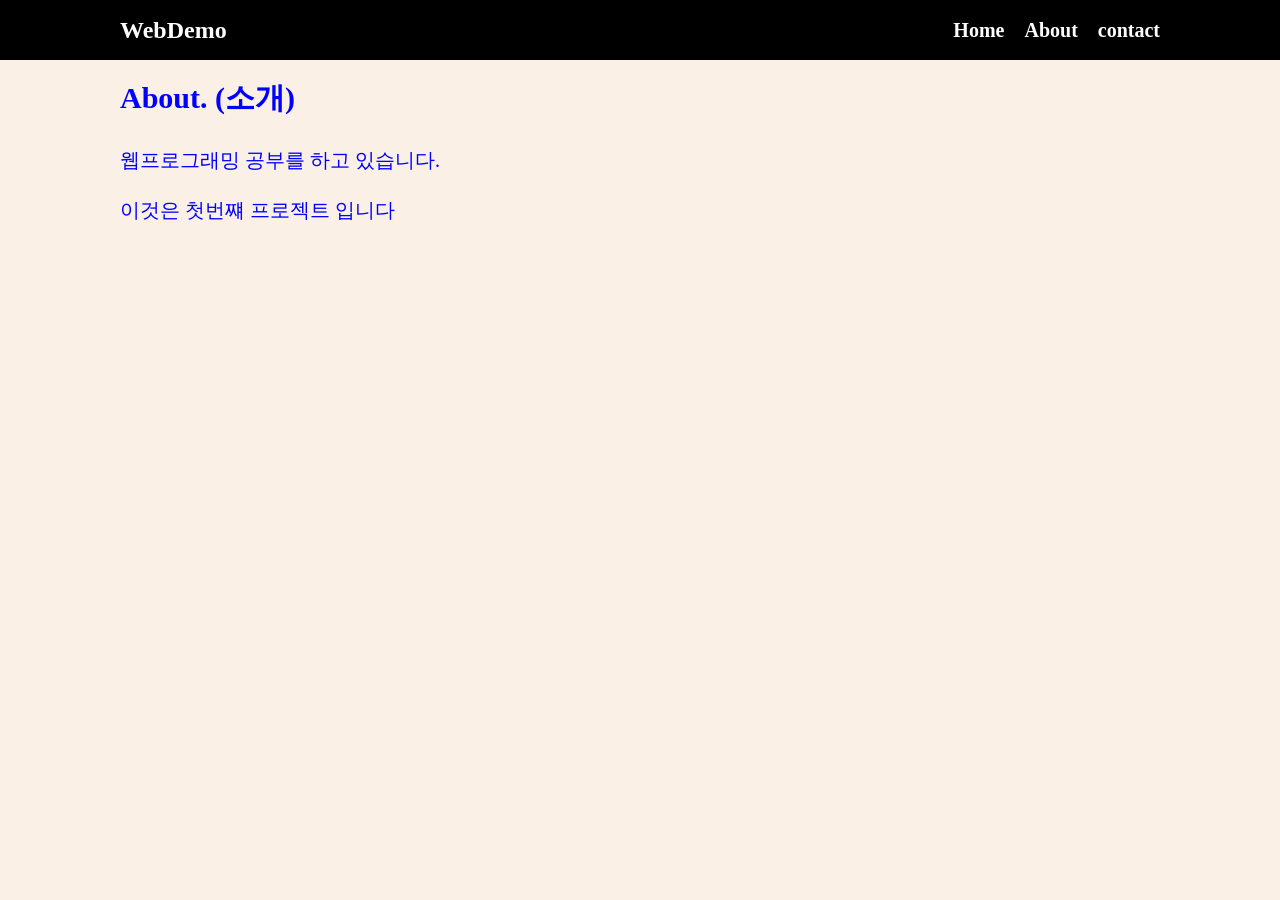
==== about.html @ 8793fe96 "1st" ====
<!doctype html>
<html lang="en">
  <head>
    <meta charset="UTF-8" />
    <meta name="viewport" content="width=device-width, initial-scale=1.0" />
    <title>웹프로그래밍 데모</title>
    <link rel="stylesheet" href="style.css" />
  </head>
  <body>
    <!-- 여기는 메뉴입니다 -->
    <nav class="navbar">
      <div class="container">
        <div class="logo">WebDemo</div>
        <ul class="nav">
          <li>
            <a href="/">Home</a>
          </li>
          <li>
            <a href="/about.html">About</a>
          </li>
          <li>
            <a href="/contact.html">contact</a>
          </li>
        </ul>
      </div>
    </nav>

    <!-- 메인 섹션 -->
    <section class="main">
      <div class="container">
        <h1>About. (소개)</h1>
        <p>
          웹프로그래밍 공부를 하고 있습니다.
          <p>이것은 첫번쨰 프로젝트 입니다

          </p>
        </p>

      </div>
    </section>

    <script src="main.js"></script>
  </body>
</html>
---- style.css ----
* {
  box-sizing: border-box;
  padding: 0;
  margin: 0;
}

body {
  color: #333;
  background-color: linen;
  font-size: 20px;
  line-height: 1.5;
}

ul {
  list-style-type: none;
}

.container {
  max-width: 1100px;
  margin: 0 auto;
  padding: 0px 30px;
}

.main {
  color: blue;
  line-height: 2.5;
}

.navbar {
  background-color: black;
  color: white;
  height: 60px;
}

.navbar .container {
  display: flex;
  flex-direction: row;
  justify-content: space-between;
  align-items: center;
  height: 100%;
}

.navbar ul {
  display: flex;
  flex-direction: row;
}

.navbar ul li {
  margin-left: 20px;
}

.navbar a {
  color: white;
  text-decoration: none;
  font-size: 20px;
  font-weight: bold;
}

.navbar a:hover {
  border-bottom: 2px #fff solid;
  color: #aaa;
}

.navbar .logo {
  font-size: x-large;
  font-weight: bolder;
}

button {
  padding: 5px 10px;
  margin: 5px;
  font-size: large;
  font-weight: bold;
  background-color: lightgray;
  border-width: 2px;
  border-radius: 10px;
}

button:hover {
  color: red;
  background-color: rgb(243, 243, 124);
}
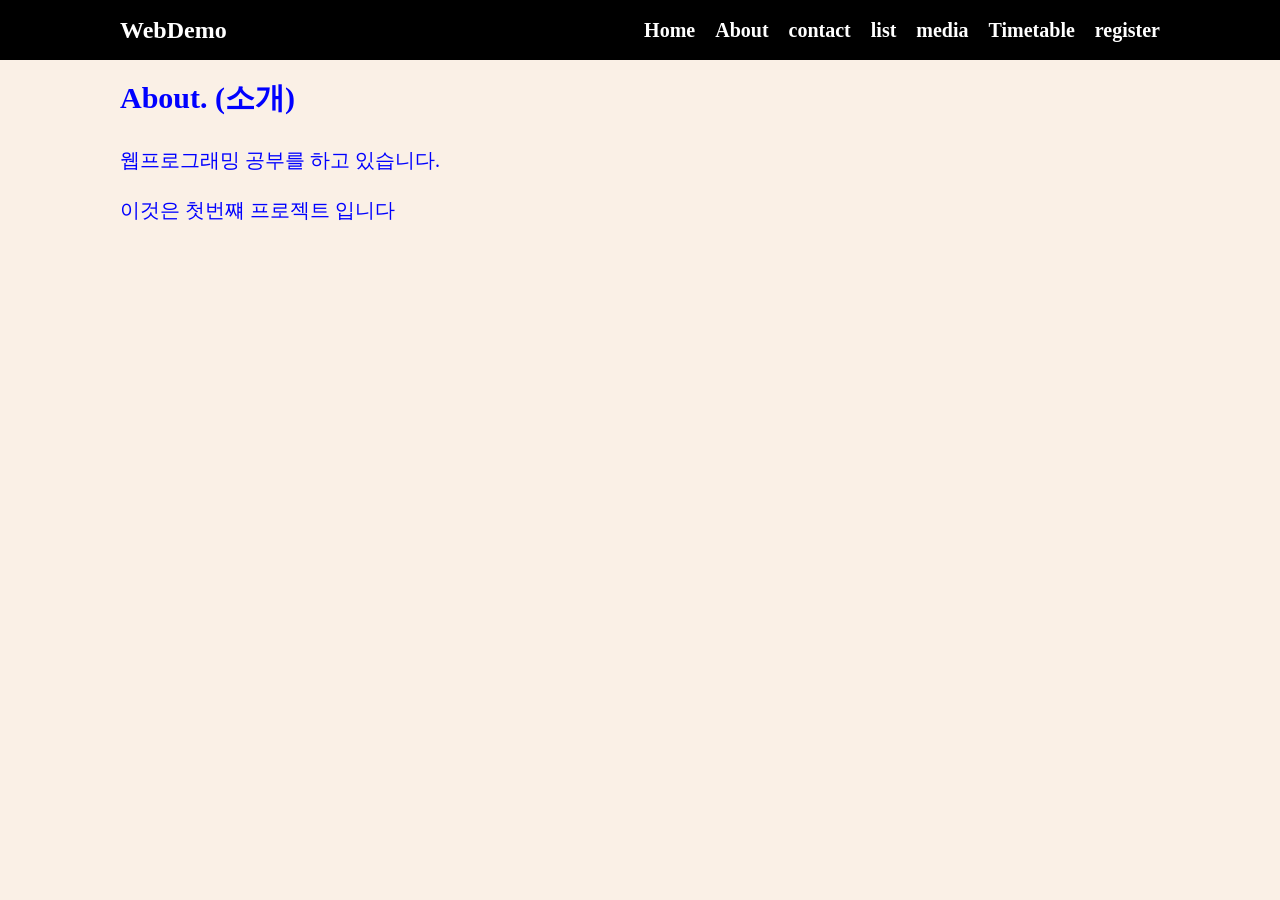
==== commit faf99be5: "과제3 추가" ====
--- a/about.html
+++ b/about.html
@@ -21,6 +21,18 @@
           <li>
             <a href="/contact.html">contact</a>
           </li>
+          <li>
+            <a href="/list.html">list</a>
+          </li>
+          <li>
+            <a href="media.html">media</a>
+          </li>
+          <li>
+            <a href="/Timetable.html">Timetable</a>
+          </li>
+          <li>
+            <a href="register.html">register</a>
+          </li>
         </ul>
       </div>
     </nav>
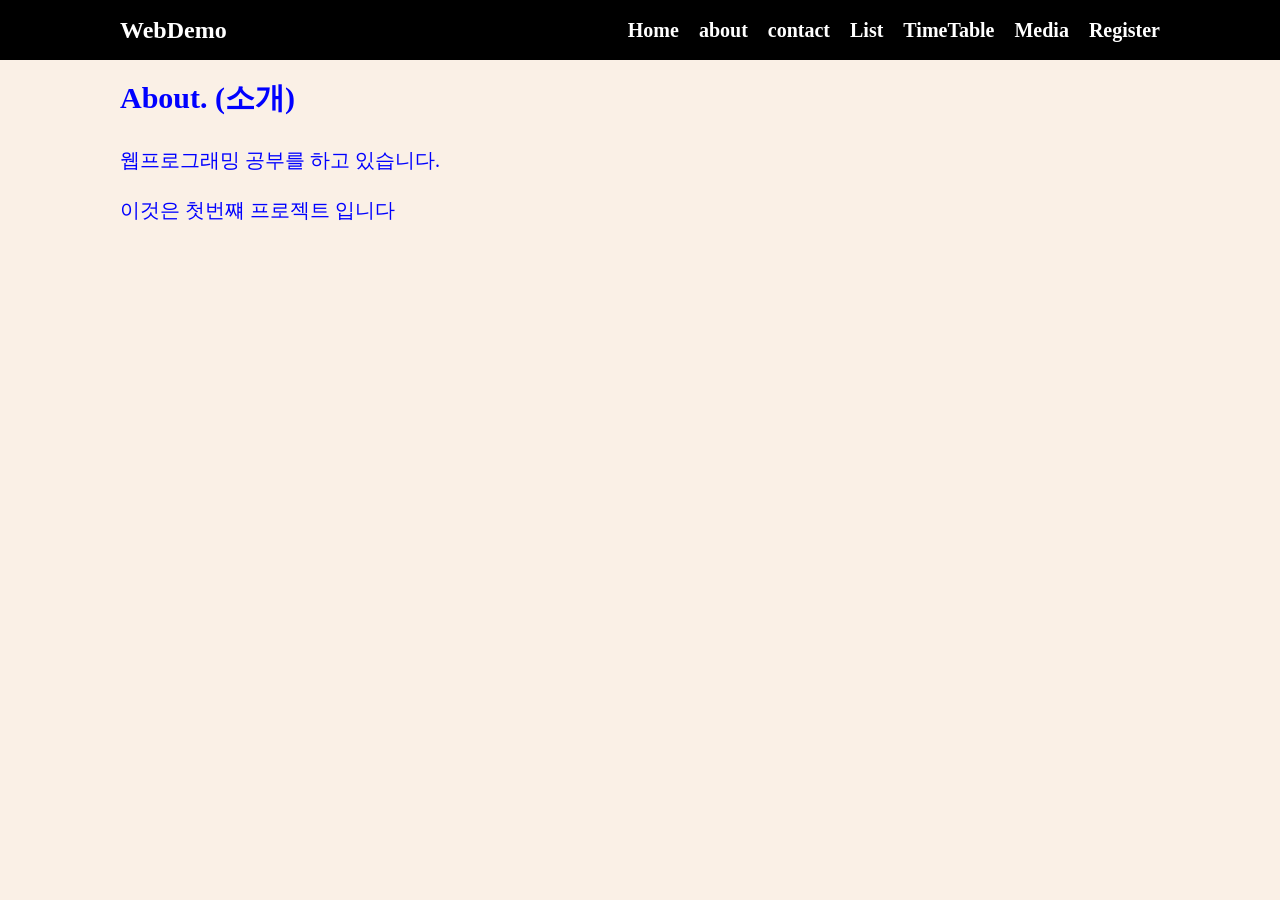
==== commit ecec9359: "Add files via upload" ====
--- a/about.html
+++ b/about.html
@@ -1,56 +1,41 @@
-<!doctype html>
-<html lang="en">
-  <head>
-    <meta charset="UTF-8" />
-    <meta name="viewport" content="width=device-width, initial-scale=1.0" />
-    <title>웹프로그래밍 데모</title>
-    <link rel="stylesheet" href="style.css" />
-  </head>
-  <body>
-    <!-- 여기는 메뉴입니다 -->
-    <nav class="navbar">
-      <div class="container">
-        <div class="logo">WebDemo</div>
-        <ul class="nav">
-          <li>
-            <a href="/">Home</a>
-          </li>
-          <li>
-            <a href="/about.html">About</a>
-          </li>
-          <li>
-            <a href="/contact.html">contact</a>
-          </li>
-          <li>
-            <a href="/list.html">list</a>
-          </li>
-          <li>
-            <a href="media.html">media</a>
-          </li>
-          <li>
-            <a href="/Timetable.html">Timetable</a>
-          </li>
-          <li>
-            <a href="register.html">register</a>
-          </li>
-        </ul>
-      </div>
-    </nav>
-
-    <!-- 메인 섹션 -->
-    <section class="main">
-      <div class="container">
-        <h1>About. (소개)</h1>
-        <p>
-          웹프로그래밍 공부를 하고 있습니다.
-          <p>이것은 첫번쨰 프로젝트 입니다
-
-          </p>
-        </p>
-
-      </div>
-    </section>
-
-    <script src="main.js"></script>
-  </body>
-</html>
+<!doctype html>
+<html lang="en">
+  <head>
+    <meta charset="UTF-8" />
+    <meta name="viewport" content="width=device-width, initial-scale=1.0" />
+    <title>웹프로그래밍 데모</title>
+    <link rel="stylesheet" href="style.css" />
+  </head>
+  <body>
+    <!-- 여기는 메뉴입니다 -->
+   <nav class="navbar">
+      <div class="container">
+        <div class="logo">WebDemo</div>
+        <ul class="nav">
+          <li><a href="/">Home</a></li>
+          <li><a href="/about.html">about</a></li>
+          <li><a href="/contact.html">contact</a></li>
+          <li><a href="/list.html">List</a></li>
+          <li><a href="/timetable.html">TimeTable</a></li>
+          <li><a href="/media.html">Media</a></li>
+          <li><a href="/register.html">Register</a></li>
+        </ul>
+      </div>
+    </nav>
+    <!-- 메인 섹션 -->
+    <section class="main">
+      <div class="container">
+        <h1>About. (소개)</h1>
+        <p>
+          웹프로그래밍 공부를 하고 있습니다.
+          <p>이것은 첫번쨰 프로젝트 입니다
+
+          </p>
+        </p>
+
+      </div>
+    </section>
+
+    <script src="main.js"></script>
+  </body>
+</html>
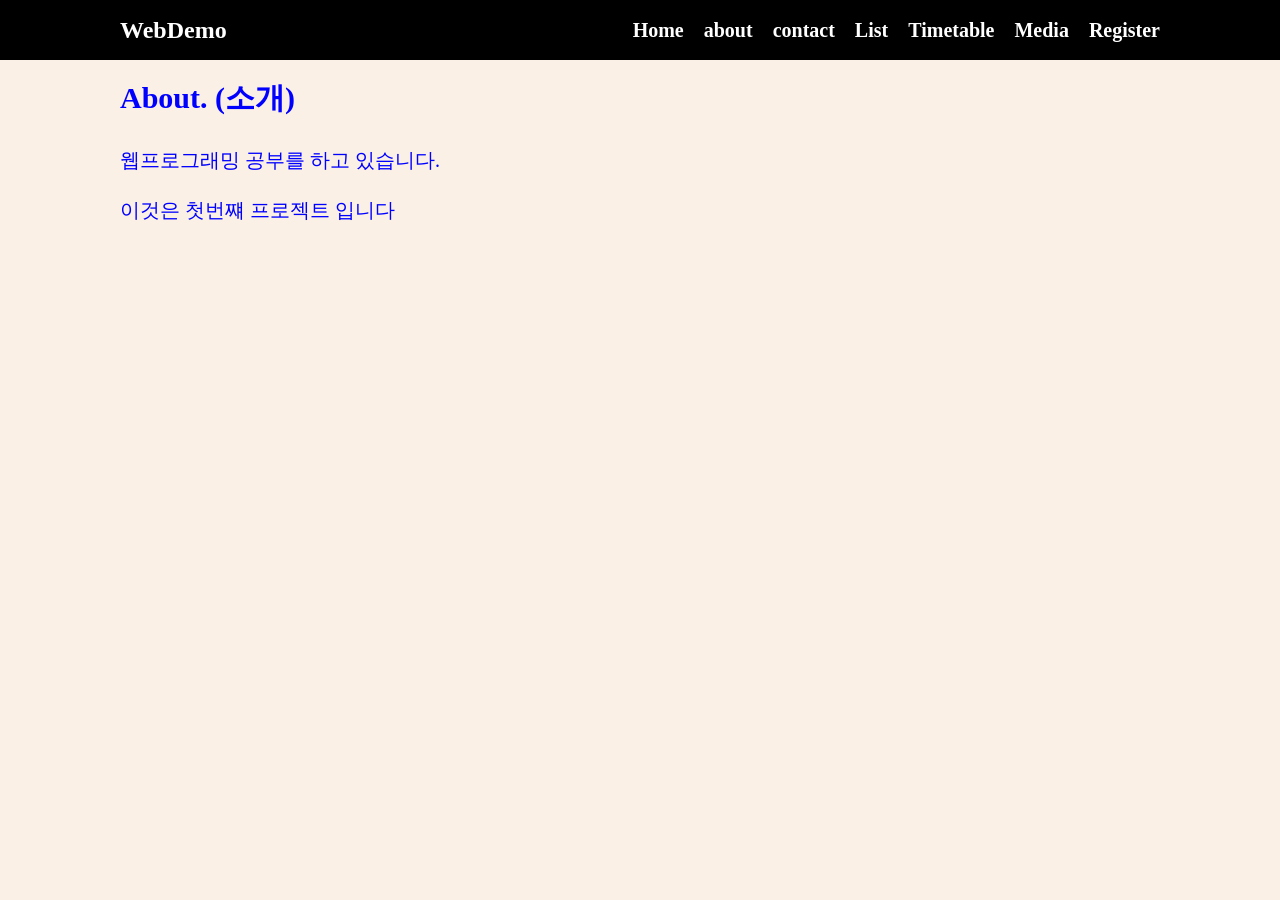
==== commit ed8e9802: "Add files via upload" ====
--- a/about.html
+++ b/about.html
@@ -16,7 +16,7 @@
           <li><a href="/about.html">about</a></li>
           <li><a href="/contact.html">contact</a></li>
           <li><a href="/list.html">List</a></li>
-          <li><a href="/timetable.html">TimeTable</a></li>
+          <li><a href="/Timetable.html">Timetable</a></li>
           <li><a href="/media.html">Media</a></li>
           <li><a href="/register.html">Register</a></li>
         </ul>
--- a/style.css
+++ b/style.css
@@ -1,82 +1,82 @@
-* {
-  box-sizing: border-box;
-  padding: 0;
-  margin: 0;
-}
-
-body {
-  color: #333;
-  background-color: linen;
-  font-size: 20px;
-  line-height: 1.5;
-}
-
-ul {
-  list-style-type: none;
-}
-
-.container {
-  max-width: 1100px;
-  margin: 0 auto;
-  padding: 0px 30px;
-}
-
-.main {
-  color: blue;
-  line-height: 2.5;
-}
-
-.navbar {
-  background-color: black;
-  color: white;
-  height: 60px;
-}
-
-.navbar .container {
-  display: flex;
-  flex-direction: row;
-  justify-content: space-between;
-  align-items: center;
-  height: 100%;
-}
-
-.navbar ul {
-  display: flex;
-  flex-direction: row;
-}
-
-.navbar ul li {
-  margin-left: 20px;
-}
-
-.navbar a {
-  color: white;
-  text-decoration: none;
-  font-size: 20px;
-  font-weight: bold;
-}
-
-.navbar a:hover {
-  border-bottom: 2px #fff solid;
-  color: #aaa;
-}
-
-.navbar .logo {
-  font-size: x-large;
-  font-weight: bolder;
-}
-
-button {
-  padding: 5px 10px;
-  margin: 5px;
-  font-size: large;
-  font-weight: bold;
-  background-color: lightgray;
-  border-width: 2px;
-  border-radius: 10px;
-}
-
-button:hover {
-  color: red;
-  background-color: rgb(243, 243, 124);
-}
+* {
+  box-sizing: border-box;
+  padding: 0;
+  margin: 0;
+}
+
+body {
+  color: #333;
+  background-color: linen;
+  font-size: 20px;
+  line-height: 1.5;
+}
+
+ul {
+  list-style-type: none;
+}
+
+.container {
+  max-width: 1100px;
+  margin: 0 auto;
+  padding: 0px 30px;
+}
+
+.main {
+  color: blue;
+  line-height: 2.5;
+}
+
+.navbar {
+  background-color: black;
+  color: white;
+  height: 60px;
+}
+
+.navbar .container {
+  display: flex;
+  flex-direction: row;
+  justify-content: space-between;
+  align-items: center;
+  height: 100%;
+}
+
+.navbar ul {
+  display: flex;
+  flex-direction: row;
+}
+
+.navbar ul li {
+  margin-left: 20px;
+}
+
+.navbar a {
+  color: white;
+  text-decoration: none;
+  font-size: 20px;
+  font-weight: bold;
+}
+
+.navbar a:hover {
+  border-bottom: 2px #fff solid;
+  color: #aaa;
+}
+
+.navbar .logo {
+  font-size: x-large;
+  font-weight: bolder;
+}
+
+button {
+  padding: 5px 10px;
+  margin: 5px;
+  font-size: large;
+  font-weight: bold;
+  background-color: lightgray;
+  border-width: 2px;
+  border-radius: 10px;
+}
+
+button:hover {
+  color: red;
+  background-color: rgb(243, 243, 124);
+}
